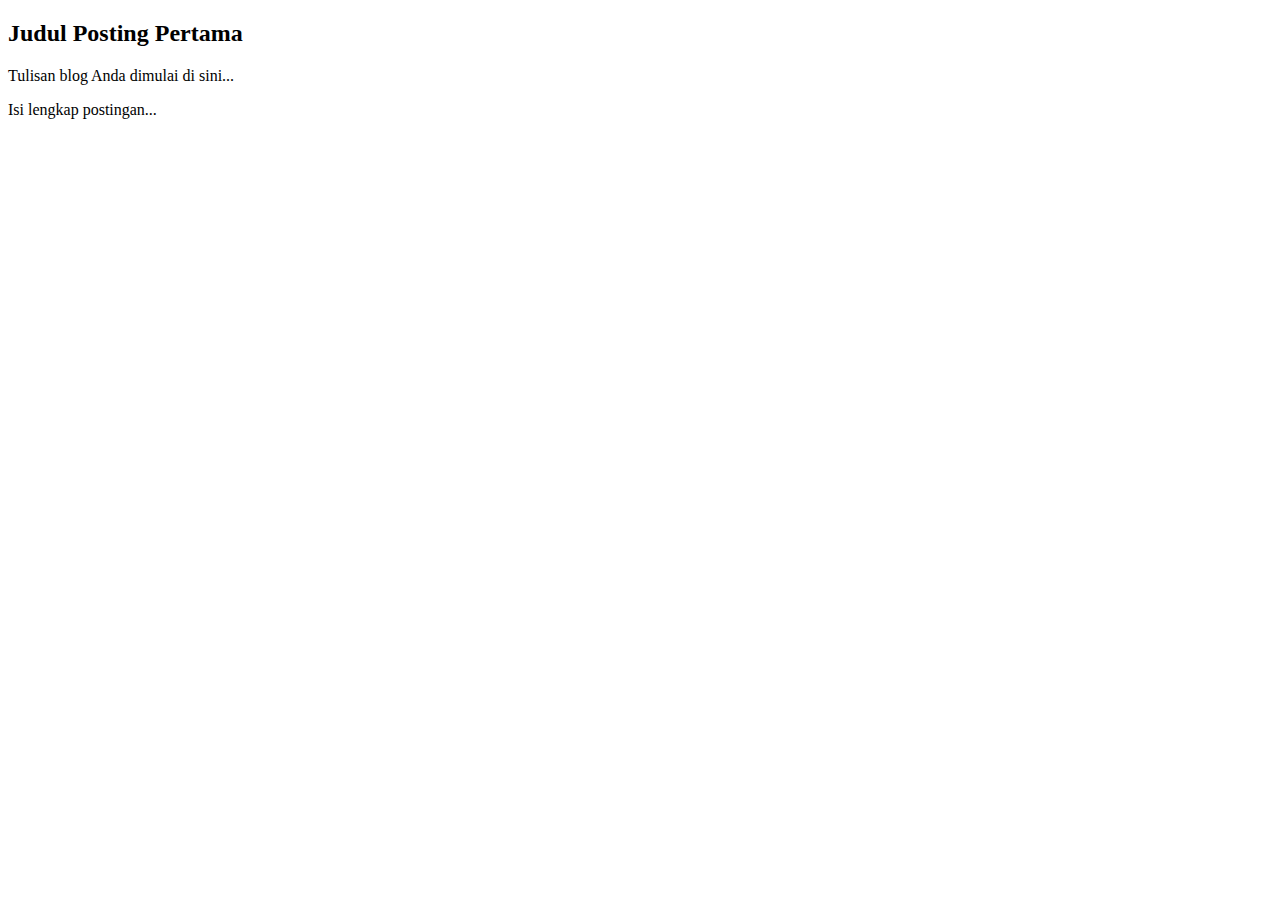
==== post1.html @ 92195359 "Update post1.html" ====
<!DOCTYPE html>
<html lang="en">

<head>
    <meta charset="UTF-8">
    <meta name="viewport" content="width=device-width, initial-scale=1.0">
    <title>Judul Halaman</title>
    <link rel="stylesheet" href="post-style.css"> <!-- Tambahkan baris ini -->
</head>

<body>

    <header>
        <!-- ... -->
    </header>

    <main>
        <article>
            <h2>Judul Posting Pertama</h2>
            <p>Tulisan blog Anda dimulai di sini...</p>
            <p>Isi lengkap postingan...</p>
        </article>
    </main>

    <aside>
        <!-- ... -->
    </aside>

    <footer>
        <!-- ... -->
    </footer>

</body>

</html>
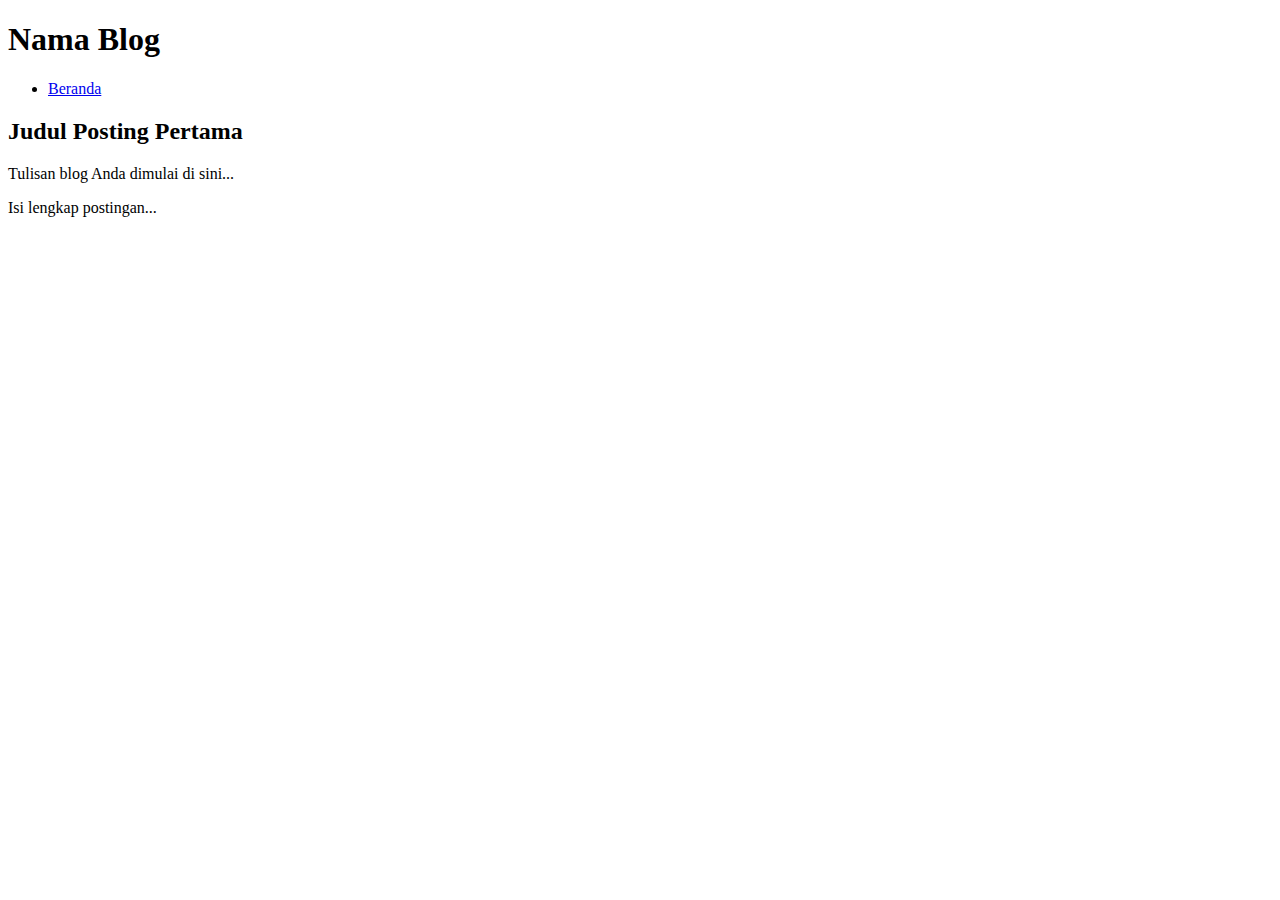
==== commit f76a9aa7: "Update post1.html" ====
--- a/post1.html
+++ b/post1.html
@@ -11,7 +11,15 @@
 <body>
 
     <header>
-        <!-- ... -->
+        <div class="logo">
+            <h1>Nama Blog</h1>
+        </div>
+        <nav>
+            <ul>
+                <li><a href="index.html">Beranda</a></li>
+                <!-- Tautan lain sesuai kebutuhan -->
+            </ul>
+        </nav>
     </header>
 
     <main>
